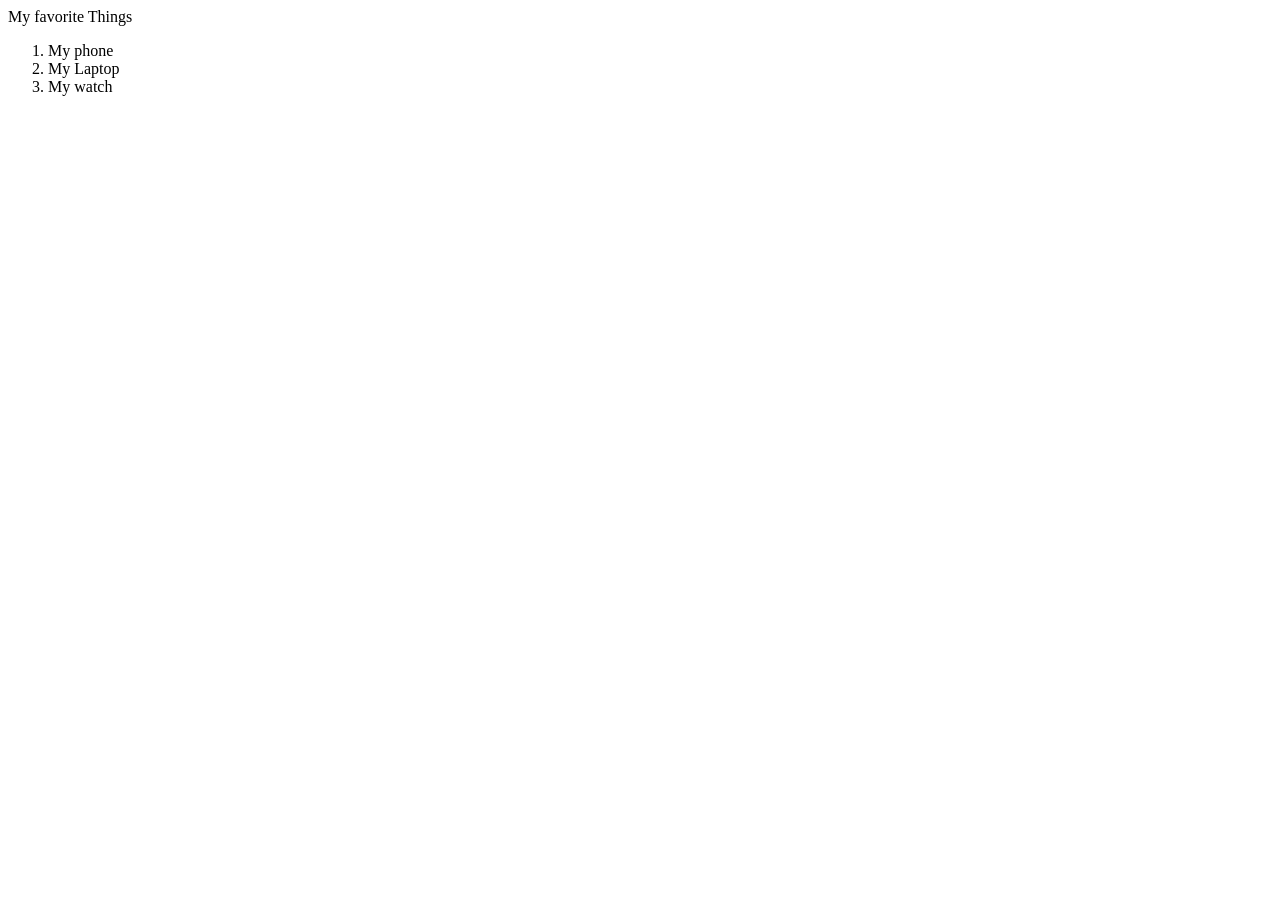
==== my-favorite-things.html @ c4db373f "adding favorite thins file" ====
<!DOCTYPE html>
<html lang="en">
<head>
    <meta charset="UTF-8">
    <meta name="viewport" content="width=device-width, initial-scale=1.0">
    <title>My favorite things </title>
</head>
<body>
    <h>My favorite Things</h>
    <ol>
        <li>My phone</li>
        <li>My Laptop</li>
        <li>My watch</li>
    </ol>
    
</body>
</html>
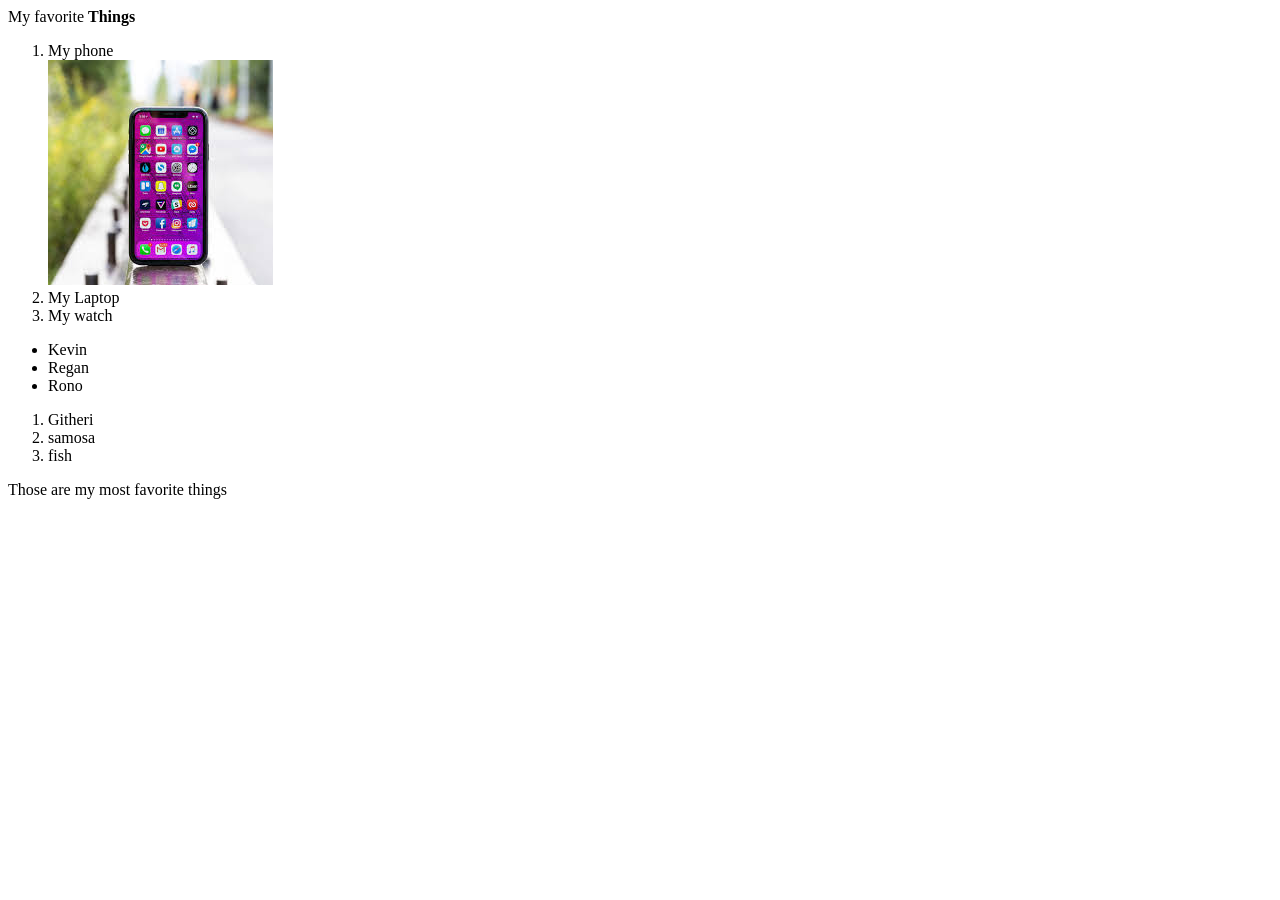
==== commit e1209fa0: "adding inline elements and images" ====
--- a/my-favorite-things.html
+++ b/my-favorite-things.html
@@ -6,12 +6,23 @@
     <title>My favorite things </title>
 </head>
 <body>
-    <h>My favorite Things</h>
+    <h>My favorite <strong>Things</strong></h>
     <ol>
-        <li>My phone</li>
+        <li>My phone</li> <img src="images/phone.jpeg" alt=" my phone">
         <li>My Laptop</li>
         <li>My watch</li>
     </ol>
+    <ul>
+        <li>Kevin</li>
+        <li>Regan</li>
+        <li>Rono</li>
+    </ul>
+    <ol>
+        <li>Githeri</li>
+        <li>samosa</li>
+        <li>fish</li>
+    </ol>
+    <p>Those are my most favorite things</p>
     
 </body>
 </html>
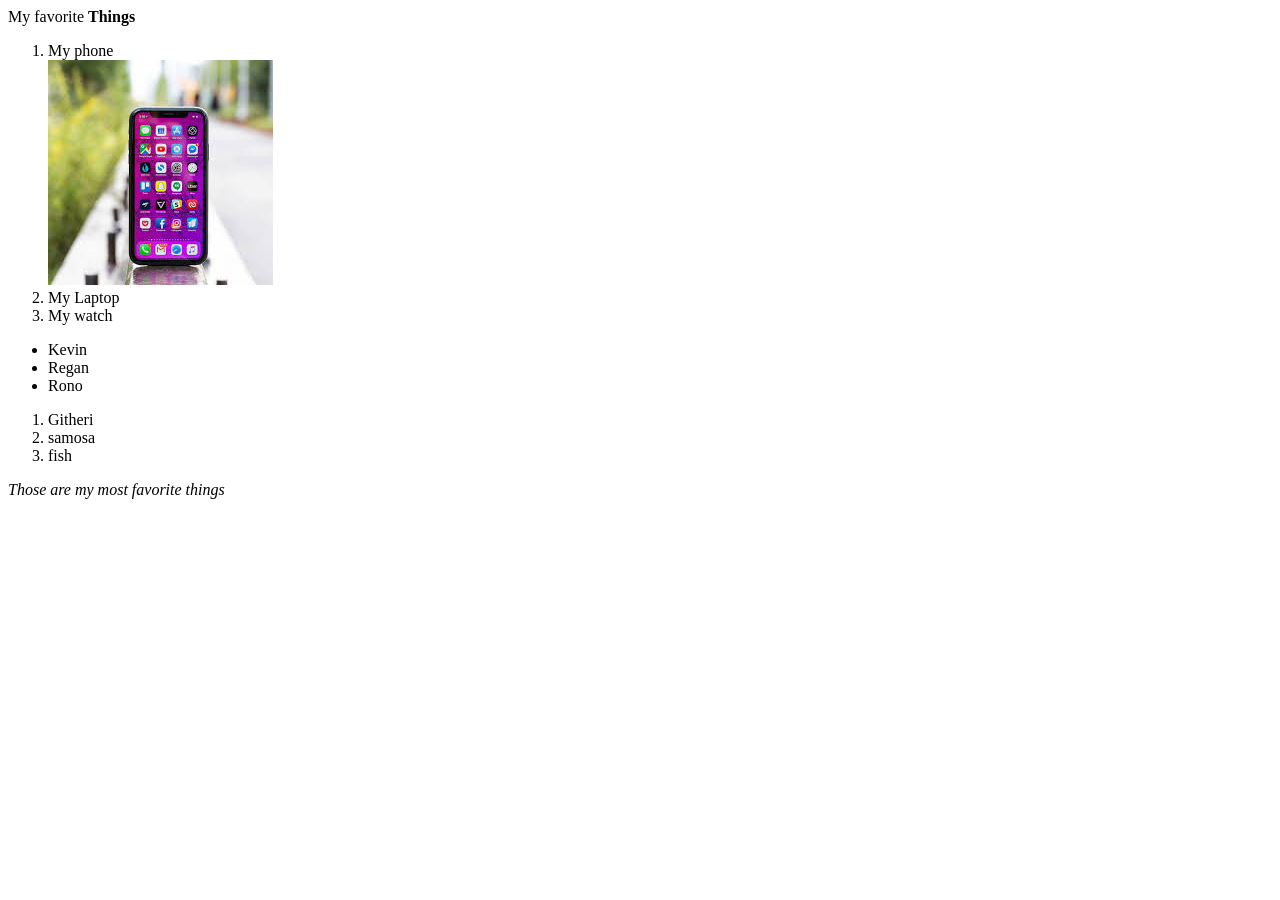
==== commit 3ab8b009: "updating readme" ====
--- a/my-favorite-things.html
+++ b/my-favorite-things.html
@@ -22,7 +22,7 @@
         <li>samosa</li>
         <li>fish</li>
     </ol>
-    <p>Those are my most favorite things</p>
+    <p> <em>Those are my most favorite things</em></p>
     
 </body>
 </html>
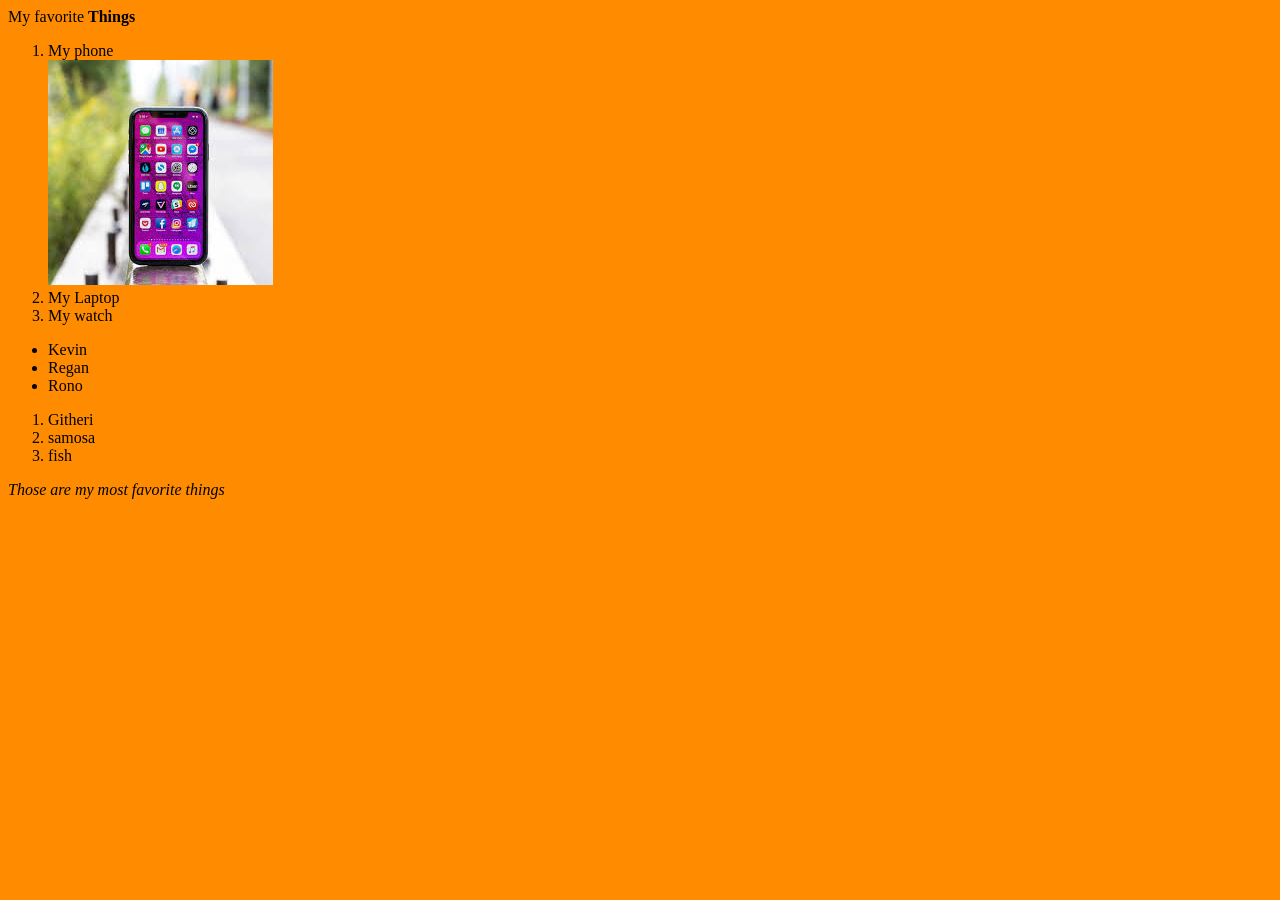
==== commit b1aa0680: "adding favorite-things  css file" ====
--- a/my-favorite-things.html
+++ b/my-favorite-things.html
@@ -1,10 +1,13 @@
 <!DOCTYPE html>
 <html lang="en">
+
 <head>
     <meta charset="UTF-8">
     <meta name="viewport" content="width=device-width, initial-scale=1.0">
     <title>My favorite things </title>
+    <link rel="stylesheet" href="/css/my-favorite-things.css">
 </head>
+
 <body>
     <h>My favorite <strong>Things</strong></h>
     <ol>
@@ -23,6 +26,7 @@
         <li>fish</li>
     </ol>
     <p> <em>Those are my most favorite things</em></p>
-    
+
 </body>
+
 </html>
--- a/css/my-favorite-things.css
+++ b/css/my-favorite-things.css
@@ -0,0 +1,3 @@
+body{
+    background-color: darkorange;
+}
